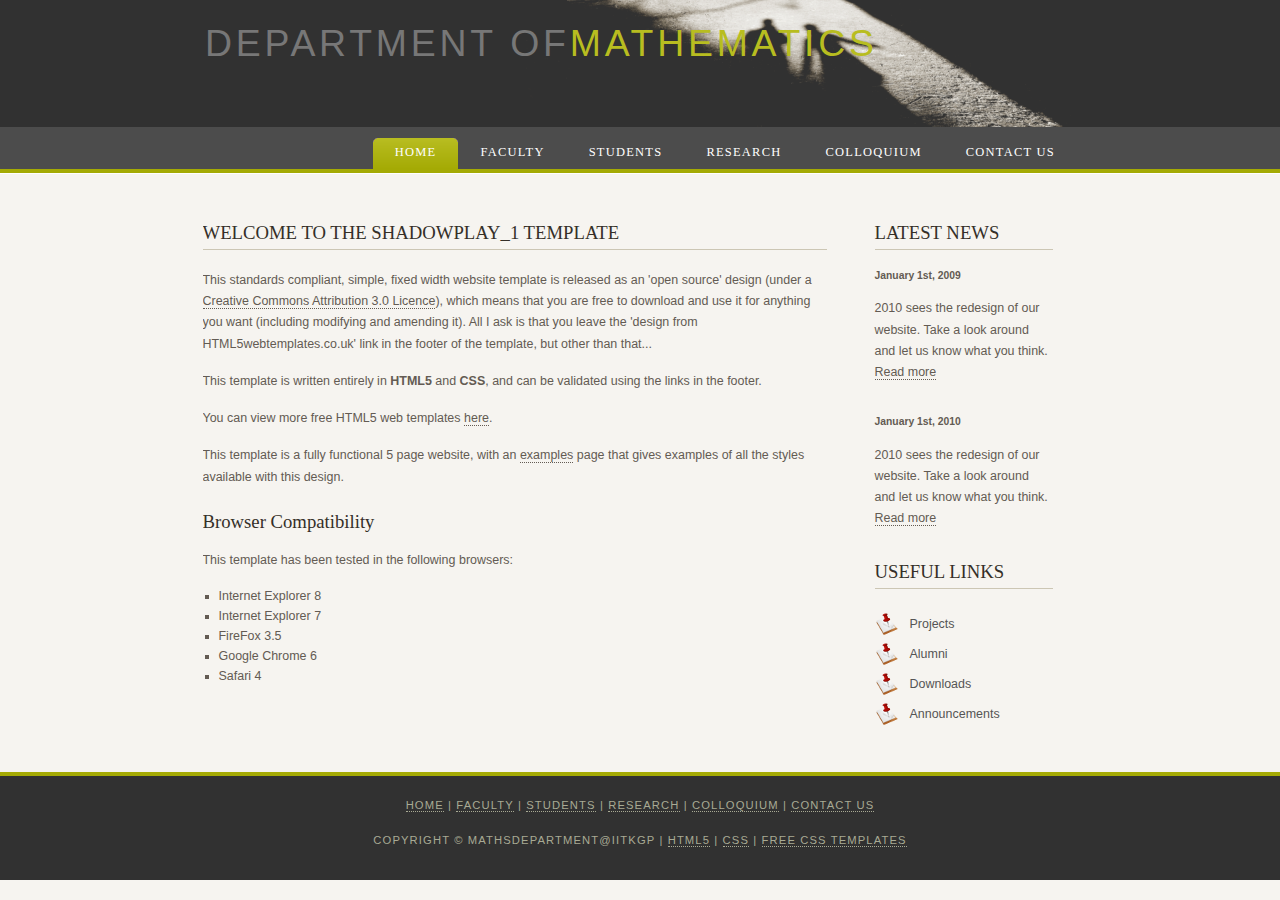
==== index.html @ 0ec5c006 "updating" ====
<!DOCTYPE HTML>
<html>

<head>
  <title>MATHS DEPARTMENT|IIT KGP</title>
  <meta name="description" content="website description" />
  <meta name="keywords" content="website keywords, website keywords" />
  <meta http-equiv="content-type" content="text/html; charset=windows-1252" />
  <link rel="stylesheet" type="text/css" href="style/style.css" />
</head>

<body>
  <div id="main">
    <div id="header">
      <div id="logo">
        <div id="logo_text">
          <!-- class="logo_colour", allows you to change the colour of the text -->
          <h1><a href="index.html">DEPARTMENT OF<span class="logo_colour">MATHEMATICS</span></a></h1>
          
        </div>
      </div>
      <div id="menubar">
        <ul id="menu">
          <!-- put class="selected" in the li tag for the selected page - to highlight which page you're on -->
          <li class="selected"><a href="index.html">Home</a></li>
          <li><a href="examples.html">Faculty</a></li>
		  <li><a href="#">Students</a></li>
		  <li><a href="#">Research</a></li>
          <li><a href="page.html">Colloquium</a></li>
          <li><a href="contact.html">Contact Us</a></li>
        </ul>
      </div>
    </div>
    <div id="content_header"></div>
    <div id="site_content">
      <div class="sidebar">
        <!-- insert your sidebar items here -->
        <h3>Latest News</h3>
        <h5>January 1st, 2009</h5>
        <p>2010 sees the redesign of our website. Take a look around and let us know what you think.<br /><a href="#">Read more</a></p>
        <h5>January 1st, 2010</h5>
        <p>2010 sees the redesign of our website. Take a look around and let us know what you think.<br /><a href="#">Read more</a></p>
        <h3>Useful Links</h3>
        <ul>
          <li><a href="#">Projects</a></li>
          <li><a href="#">Alumni</a></li>
          <li><a href="#">Downloads</a></li>
          <li><a href="#">Announcements</a></li>
        </ul>
       </div>
      <div id="content">
        <!-- insert the page content here -->
        <h1>Welcome to the shadowplay_1 template</h1>
        <p>This standards compliant, simple, fixed width website template is released as an 'open source' design (under a <a href="http://creativecommons.org/licenses/by/3.0">Creative Commons Attribution 3.0 Licence</a>), which means that you are free to download and use it for anything you want (including modifying and amending it). All I ask is that you leave the 'design from HTML5webtemplates.co.uk' link in the footer of the template, but other than that...</p>
        <p>This template is written entirely in <strong>HTML5</strong> and <strong>CSS</strong>, and can be validated using the links in the footer.</p>
        <p>You can view more free HTML5 web templates <a href="http://www.html5webtemplates.co.uk">here</a>.</p>
        <p>This template is a fully functional 5 page website, with an <a href="examples.html">examples</a> page that gives examples of all the styles available with this design.</p>
        <h2>Browser Compatibility</h2>
        <p>This template has been tested in the following browsers:</p>
        <ul>
          <li>Internet Explorer 8</li>
          <li>Internet Explorer 7</li>
          <li>FireFox 3.5</li>
          <li>Google Chrome 6</li>
          <li>Safari 4</li>
        </ul>
      </div>
    </div>
    <div id="content_footer"></div>
    <div id="footer">
      <p><a href="index.html">Home</a> | <a href="examples.html">Faculty</a> | <a href="page.html">Students</a> | <a href="another_page.html">Research</a> | <a href="#">Colloquium</a> | <a href="contact.html">Contact Us</a></p>
      <p>Copyright &copy; MATHSDEPARTMENT@IITKGP | <a href="http://validator.w3.org/check?uri=referer">HTML5</a> | <a href="http://jigsaw.w3.org/css-validator/check/referer">CSS</a> | <a href="http://www.html5webtemplates.co.uk">Free CSS Templates</a></p>
    </div>
  </div>
</body>
</html>
---- style/style.css ----
html{height: 100%;}

body
{ font-family: "lucida sans", arial, sans-serif;
  padding: 0px;
  margin: 0px;
  font-size: .78em;
  background: #F6F4F0;
  color: #635B53;}

p
{ margin: 0px;
  padding: 0px 0px 16px 0px;
  line-height: 1.7em;}

h1, h2, h3, h4
{ font-size: 150%;
  padding: 7px 0px 5px 0px; 
  margin: 0px 0px 12px 0px; 
  font-weight: normal;
  color: #342F28;
  font-family: serif;}

h1, h3
{ text-transform: uppercase;
  margin: 10px 0px 20px 0px;
  padding: 5px 20px 5px 0px;
  border-bottom: 1px solid #CCC6B4;}

a, a:hover
{ border-bottom: 1px dotted;
  color: #635B53;
  text-decoration: none;}

a:hover
{ border-bottom: 1px solid;
  color: #A4AA04;}

img
{ border: 0px; 
  margin: 0px; 
  padding: 0px;}

a
{ outline: none;}

form
{ padding: 0; 
  margin: 0;}

.left
{ float: left;
  margin-right: 10px;}

.right
{ float: right; 
  margin-left: 10px;}

.center
{ display: block;
  text-align: center;
  margin: 0 auto;}

blockquote
{ margin: 20px 0px 20px 0px; 
  padding: 10px 20px 0px 20px;
  border: 1px solid #E5E5DB;
  background: #FFF;}

ul
{ margin: 2px 0px 18px 16px;
  padding: 0px;}

ul li
{ list-style-type: square;
  margin: 0px 0px 6px 0px; 
  padding: 0px;}

ol
{ margin: 8px 0px 0px 24px;
  padding: 0px;}

ol li
{ margin: 0px 0px 11px 0px; 
  padding: 0px;}

#main, #logo, #menubar, #site_content, #footer
{ margin-left: auto; 
  margin-right: auto;}

#header
{ background: url(back.png) repeat-x;}

#logo
{ width: 870px;
  height: 127px;
  position: relative;
  background: transparent url(logo.png) no-repeat right;}

#logo #logo_text 
{ position: absolute; 
  top: 0;
  left: 0;}

#logo h1, #logo h2
{ font: normal 300% 'century gothic', arial, sans-serif;
  border-bottom: 0;
  text-transform: none;
  margin: 0 0 0 9px;}

#logo_text h1, #logo_text h1 a, #logo_text h1 a:hover 
{ padding: 22px 0 0 0;
  color: #777;
  letter-spacing: 0.1em;
  text-decoration: none;}

#logo_text h1 a .logo_colour
{ color: #B8BD20;}

#logo_text a:hover .logo_colour
{ color: #777;}

#logo_text h2
{ font-size: 120%;
  padding: 4px 0 0 0;
  color: #BBB;}

#logo h1, #logo h2
{ margin: 0;
  font-family: "century gothic", arial, sans-serif;}

#logo h1
{ font-size: 300%;
  padding: 22px 0px 0px 0px;
  color: #777;}

#logo h2
{ font-size: 120%;
  padding: 4px 0px 0px 0px;
  color: #BBB;}

#logo a
{ border: none;}

#menubar
{ width: 870px;
  height: 46px;
  padding-top: 4px;
  padding-left: 4px;} 

ul#menu
{ float: right;
  margin: 0px;}

ul#menu li
{ float: left;
  margin: 5px 0 0 0;
  padding: 0 0 0 6px;
  list-style: none;}

ul#menu li a
{ letter-spacing: 0.1em;
  font-family: serif;
  font-size: 100%;
  display: block; 
  float: left; 
  height: 20px;
  text-decoration: none; 
  padding: 9px 22px 5px 16px;
  text-align: center;
  color: #FFF;
  text-transform: uppercase;
  border: none;} 

ul#menu li.selected a
{ height: 20px;
  padding: 7px 22px 4px 16px;}

ul#menu li.selected
{ margin: 7px 0 0 0;
  background: #635B53 url(tabs.png) no-repeat 0 0px;}

ul#menu li.selected a, ul#menu li.selected a:hover
{ background: #635B53 url(tabs.png) no-repeat 100% 0px;
  color: #FFF;}

ul#menu li a:hover
{ color: #A4AA04;}

#site_content
{ width: 875px;
  margin-top: 10px;
  overflow: hidden;} 

.sidebar
{ float: right;
  width: 178px;
  padding: 20px 25px 15px 15px;}

.sidebar ul
{ width: 178px; 
  padding-top: 4px; 
  margin: 4px 0px 30px 0px;}

.sidebar li
{ list-style: none; 
  padding: 0px 0px 2px 0px; }

.sidebar li a, .sidebar li a:hover
{ text-decoration: none; 
  padding: 4px 0px 4px 35px;
  display: block;
  background: transparent url(arrow.png) no-repeat left center;
  color: #555;
  border: none;} 

.sidebar li a.selected, .sidebar li a:hover, .sidebar li a.selected:hover
{ color: #A4AA04;} 

#content
{ text-align: left;
  width: 624px;
  float: left;
  padding: 20px 10px 15px 0px;}

#footer
{ width: 100%;
  font-family: sans-serif;
  font-size: 90%;
  height: 80px;
  padding: 20px 0px 4px 0px;
  margin-bottom: 20px;
  text-align: center; 
  background: #313131;
  color: #A8AA94;
  border-top: 4px solid #A4AA04;
  text-transform: uppercase;
  letter-spacing: 0.1em;}

#footer a
{ color: #A8AA94;
  text-decoration: none;}

#footer a:hover
{ color: #FFF;
  text-decoration: none;}

.search
{ width: 122px;
  border: 1px solid #CCC6B4;
  padding: 4px;
  color: #635B53;}

.form_settings
{ margin: 15px 0 0 0;}

.form_settings p
{ padding: 0 0 4px 0;}

.form_settings span
{ float: left; 
  width: 200px; 
  text-align: left;}
  
.form_settings input, .form_settings textarea
{ padding: 5px; 
  width: 299px; 
  font: 100% arial; 
  border: 1px solid #E5E5DB; 
  background: #FFF; 
  color: #47433F;}
  
.form_settings .submit
{ font: 100% arial; 
  border: 1px solid; 
  width: 99px; 
  margin: 0 0 0 212px; 
  height: 33px;
  padding: 2px 0 3px 0;
  cursor: pointer; 
  background: #3B3B3B; 
  color: #FFF;}

.form_settings textarea, .form_settings select
{ font: 100% arial; 
  width: 299px;}

.form_settings select
{ width: 310px;}

.form_settings .checkbox
{ margin: 4px 0; 
  padding: 0; 
  width: 14px;
  border: 0;
  background: none;}

.separator
{ width: 100%;
  height: 0;
  border-top: 1px solid #D9D5CF;
  border-bottom: 1px solid #FFF;
  margin: 0 0 20px 0;}
  
table
{ margin: 10px 0 30px 0;}

table tr th, table tr td
{ background: #3B3B3B;
  color: #FFF;
  padding: 7px 4px;
  text-align: left;}
  
table tr td
{ background: #FFF;
  color: #47433F;
  border-top: 1px solid #FFF;}
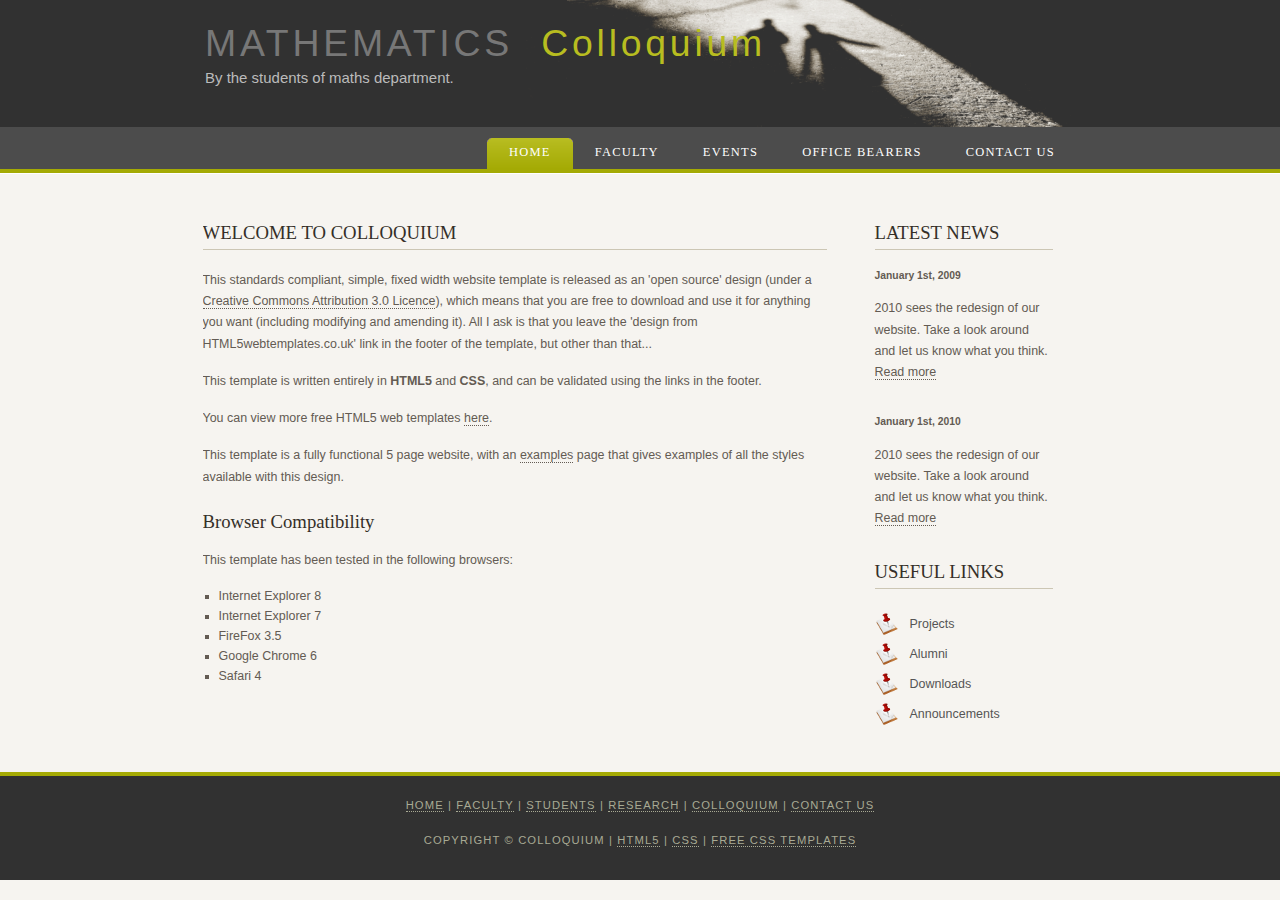
==== commit a17b1b0b: "only colloquium" ====
--- a/index.html
+++ b/index.html
@@ -2,7 +2,7 @@
 <html>
 
 <head>
-  <title>MATHS DEPARTMENT|IIT KGP</title>
+  <title>COLLOQUIUM |MATHS DEPT |IIT KGP</title>
   <meta name="description" content="website description" />
   <meta name="keywords" content="website keywords, website keywords" />
   <meta http-equiv="content-type" content="text/html; charset=windows-1252" />
@@ -15,18 +15,17 @@
       <div id="logo">
         <div id="logo_text">
           <!-- class="logo_colour", allows you to change the colour of the text -->
-          <h1><a href="index.html">DEPARTMENT OF<span class="logo_colour">MATHEMATICS</span></a></h1>
-          
+          <h1><a href="index.html">MATHEMATICS &nbsp;<span class="logo_colour">Colloquium</span></a></h1>
+          <h2>By the students of maths department.</h2>
         </div>
       </div>
       <div id="menubar">
         <ul id="menu">
           <!-- put class="selected" in the li tag for the selected page - to highlight which page you're on -->
           <li class="selected"><a href="index.html">Home</a></li>
-          <li><a href="examples.html">Faculty</a></li>
-		  <li><a href="#">Students</a></li>
-		  <li><a href="#">Research</a></li>
-          <li><a href="page.html">Colloquium</a></li>
+          <li><a href="Faculty.html">Faculty</a></li>
+		  <li><a href="event.html">Events</a></li>
+		  <li><a href="office.html">Office Bearers</a></li>				
           <li><a href="contact.html">Contact Us</a></li>
         </ul>
       </div>
@@ -50,7 +49,7 @@
        </div>
       <div id="content">
         <!-- insert the page content here -->
-        <h1>Welcome to the shadowplay_1 template</h1>
+        <h1>Welcome to Colloquium</h1>
         <p>This standards compliant, simple, fixed width website template is released as an 'open source' design (under a <a href="http://creativecommons.org/licenses/by/3.0">Creative Commons Attribution 3.0 Licence</a>), which means that you are free to download and use it for anything you want (including modifying and amending it). All I ask is that you leave the 'design from HTML5webtemplates.co.uk' link in the footer of the template, but other than that...</p>
         <p>This template is written entirely in <strong>HTML5</strong> and <strong>CSS</strong>, and can be validated using the links in the footer.</p>
         <p>You can view more free HTML5 web templates <a href="http://www.html5webtemplates.co.uk">here</a>.</p>
@@ -69,7 +68,7 @@
     <div id="content_footer"></div>
     <div id="footer">
       <p><a href="index.html">Home</a> | <a href="examples.html">Faculty</a> | <a href="page.html">Students</a> | <a href="another_page.html">Research</a> | <a href="#">Colloquium</a> | <a href="contact.html">Contact Us</a></p>
-      <p>Copyright &copy; MATHSDEPARTMENT@IITKGP | <a href="http://validator.w3.org/check?uri=referer">HTML5</a> | <a href="http://jigsaw.w3.org/css-validator/check/referer">CSS</a> | <a href="http://www.html5webtemplates.co.uk">Free CSS Templates</a></p>
+      <p>Copyright &copy; Colloquium | <a href="http://validator.w3.org/check?uri=referer">HTML5</a> | <a href="http://jigsaw.w3.org/css-validator/check/referer">CSS</a> | <a href="http://www.html5webtemplates.co.uk">Free CSS Templates</a></p>
     </div>
   </div>
 </body>
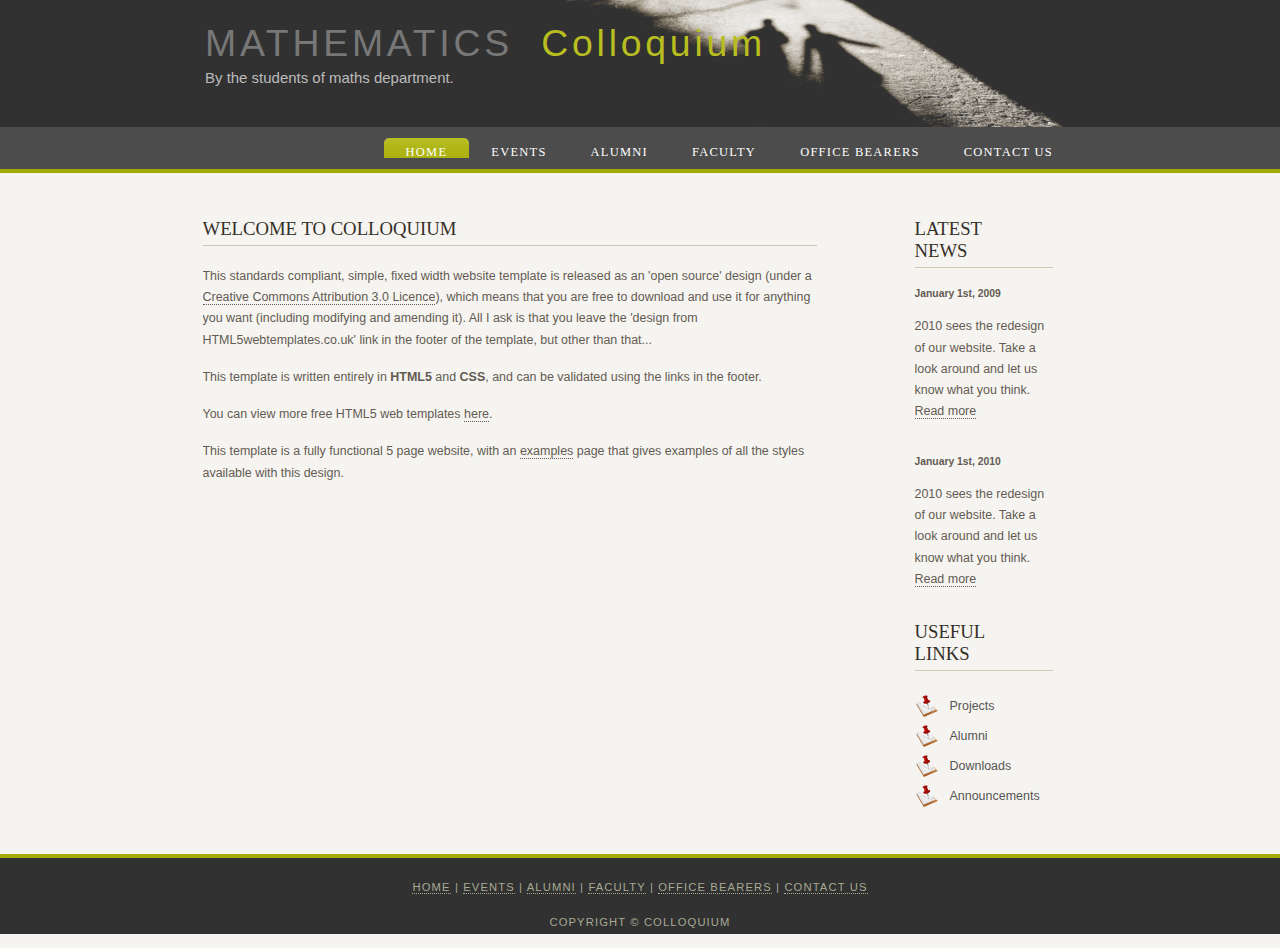
==== commit 8bb19e8a: "alumni page added" ====
--- a/index.html
+++ b/index.html
@@ -23,8 +23,9 @@
         <ul id="menu">
           <!-- put class="selected" in the li tag for the selected page - to highlight which page you're on -->
           <li class="selected"><a href="index.html">Home</a></li>
-          <li><a href="Faculty.html">Faculty</a></li>
-		  <li><a href="event.html">Events</a></li>
+          <li><a href="event.html">Events</a></li>
+		  <li><a href="alumni.html">Alumni</a></li>
+		  <li><a href="Faculty.html">Faculty</a></li>
 		  <li><a href="office.html">Office Bearers</a></li>				
           <li><a href="contact.html">Contact Us</a></li>
         </ul>
@@ -54,21 +55,13 @@
         <p>This template is written entirely in <strong>HTML5</strong> and <strong>CSS</strong>, and can be validated using the links in the footer.</p>
         <p>You can view more free HTML5 web templates <a href="http://www.html5webtemplates.co.uk">here</a>.</p>
         <p>This template is a fully functional 5 page website, with an <a href="examples.html">examples</a> page that gives examples of all the styles available with this design.</p>
-        <h2>Browser Compatibility</h2>
-        <p>This template has been tested in the following browsers:</p>
-        <ul>
-          <li>Internet Explorer 8</li>
-          <li>Internet Explorer 7</li>
-          <li>FireFox 3.5</li>
-          <li>Google Chrome 6</li>
-          <li>Safari 4</li>
-        </ul>
+        
       </div>
     </div>
     <div id="content_footer"></div>
     <div id="footer">
-      <p><a href="index.html">Home</a> | <a href="examples.html">Faculty</a> | <a href="page.html">Students</a> | <a href="another_page.html">Research</a> | <a href="#">Colloquium</a> | <a href="contact.html">Contact Us</a></p>
-      <p>Copyright &copy; Colloquium | <a href="http://validator.w3.org/check?uri=referer">HTML5</a> | <a href="http://jigsaw.w3.org/css-validator/check/referer">CSS</a> | <a href="http://www.html5webtemplates.co.uk">Free CSS Templates</a></p>
+      <p><a href="index.html">Home</a> | <a href="event.html">Events</a> | <a href="alumni.html">Alumni</a> | <a href="Faculty.html">Faculty</a> | <a href="office.html">office bearers</a> | <a href="contact.html">Contact Us</a></p>
+      <p>Copyright &copy; Colloquium</p>
     </div>
   </div>
 </body>
--- a/style/style.css
+++ b/style/style.css
@@ -60,6 +60,19 @@
 { display: block;
   text-align: center;
   margin: 0 auto;}
+  
+.khare_sir{
+	display: block;
+    margin-left: auto;
+    margin-right: auto;
+}
+
+#head{
+	display: block;
+    margin-left: auto;
+    margin-right: auto;
+	width:30%;
+}
 
 blockquote
 { margin: 20px 0px 20px 0px; 
@@ -314,4 +327,55 @@
 table tr td
 { background: #FFF;
   color: #47433F;
-  border-top: 1px solid #FFF;}+  border-top: 1px solid #FFF;}
+  
+  
+ 
+ 
+ 
+ html {
+  box-sizing: border-box;
+}
+
+*, *:before, *:after {
+  box-sizing: inherit;
+}
+
+.column {
+  float: left;
+  width: 50%;
+  margin-bottom: 20px;
+  padding: 0 50px;
+}
+
+@media screen and (max-width: 650px) {
+  .column {
+    width: 100%;
+    display: block;
+  }
+}
+
+.card {
+  box-shadow: 0 4px 8px 0 rgba(0, 0, 0, 0.2);
+}
+
+.container {
+  padding: 0 20px;
+}
+
+.container::after, .row::after {
+  content: "";
+  clear: both;
+  display: table;
+}
+
+.title {
+  color: grey;
+}
+
+.column_heads {
+  float: left;
+  width: 33.3%;
+  margin-bottom: 20px;
+  padding: 0 10px;
+}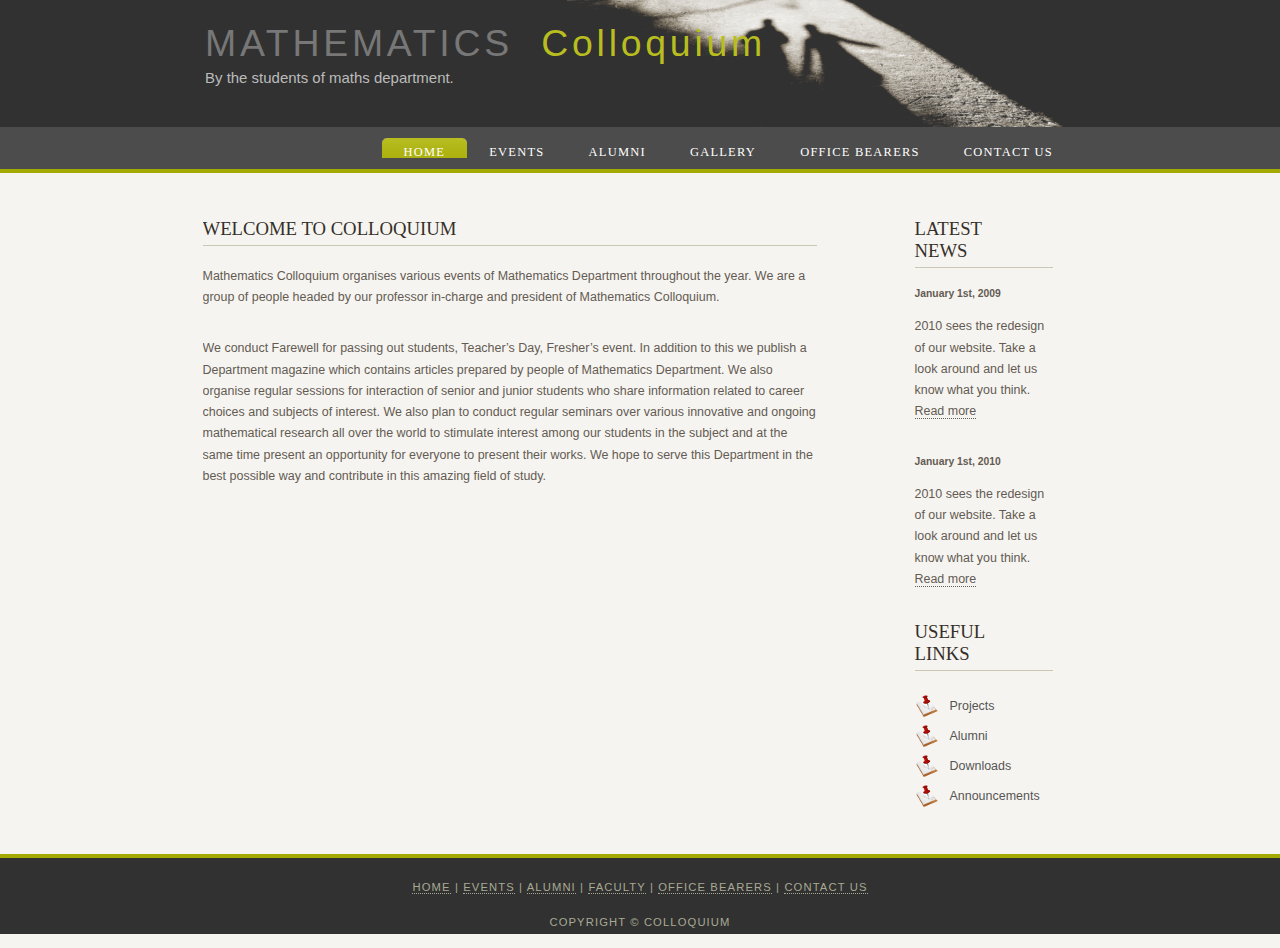
==== commit b2582f28: "adding banerjee sir" ====
--- a/index.html
+++ b/index.html
@@ -25,7 +25,7 @@
           <li class="selected"><a href="index.html">Home</a></li>
           <li><a href="event.html">Events</a></li>
 		  <li><a href="alumni.html">Alumni</a></li>
-		  <li><a href="Faculty.html">Faculty</a></li>
+		  <li><a href="gallery.html">Gallery</a></li>
 		  <li><a href="office.html">Office Bearers</a></li>				
           <li><a href="contact.html">Contact Us</a></li>
         </ul>
@@ -51,11 +51,15 @@
       <div id="content">
         <!-- insert the page content here -->
         <h1>Welcome to Colloquium</h1>
-        <p>This standards compliant, simple, fixed width website template is released as an 'open source' design (under a <a href="http://creativecommons.org/licenses/by/3.0">Creative Commons Attribution 3.0 Licence</a>), which means that you are free to download and use it for anything you want (including modifying and amending it). All I ask is that you leave the 'design from HTML5webtemplates.co.uk' link in the footer of the template, but other than that...</p>
-        <p>This template is written entirely in <strong>HTML5</strong> and <strong>CSS</strong>, and can be validated using the links in the footer.</p>
-        <p>You can view more free HTML5 web templates <a href="http://www.html5webtemplates.co.uk">here</a>.</p>
-        <p>This template is a fully functional 5 page website, with an <a href="examples.html">examples</a> page that gives examples of all the styles available with this design.</p>
-        
+        <p>Mathematics Colloquium organises various events of Mathematics Department throughout the year. We are a group of 
+		people headed by our professor in-charge and president of Mathematics Colloquium.</p><br>
+		<p>We conduct Farewell for passing out students, Teacher�s Day, Fresher�s event. 
+		In addition to this we publish a Department magazine which contains articles prepared by people of Mathematics Department. 
+		We also organise regular sessions for interaction of senior and junior students who share information related to 
+		career choices and subjects of interest. We also plan to conduct regular seminars over various innovative and 
+		ongoing mathematical research all over the world to stimulate interest among our students in the subject and 
+		at the same time present an opportunity for everyone to present their works. We hope to serve this Department 
+		in the best possible way and contribute in this amazing field of study.</p>
       </div>
     </div>
     <div id="content_footer"></div>
--- a/style/style.css
+++ b/style/style.css
@@ -65,6 +65,13 @@
 	display: block;
     margin-left: auto;
     margin-right: auto;
+}
+
+.banerjee_sir{
+	display: block;
+    margin-left: auto;
+    margin-right: auto;
+	width:30%;
 }
 
 #head{
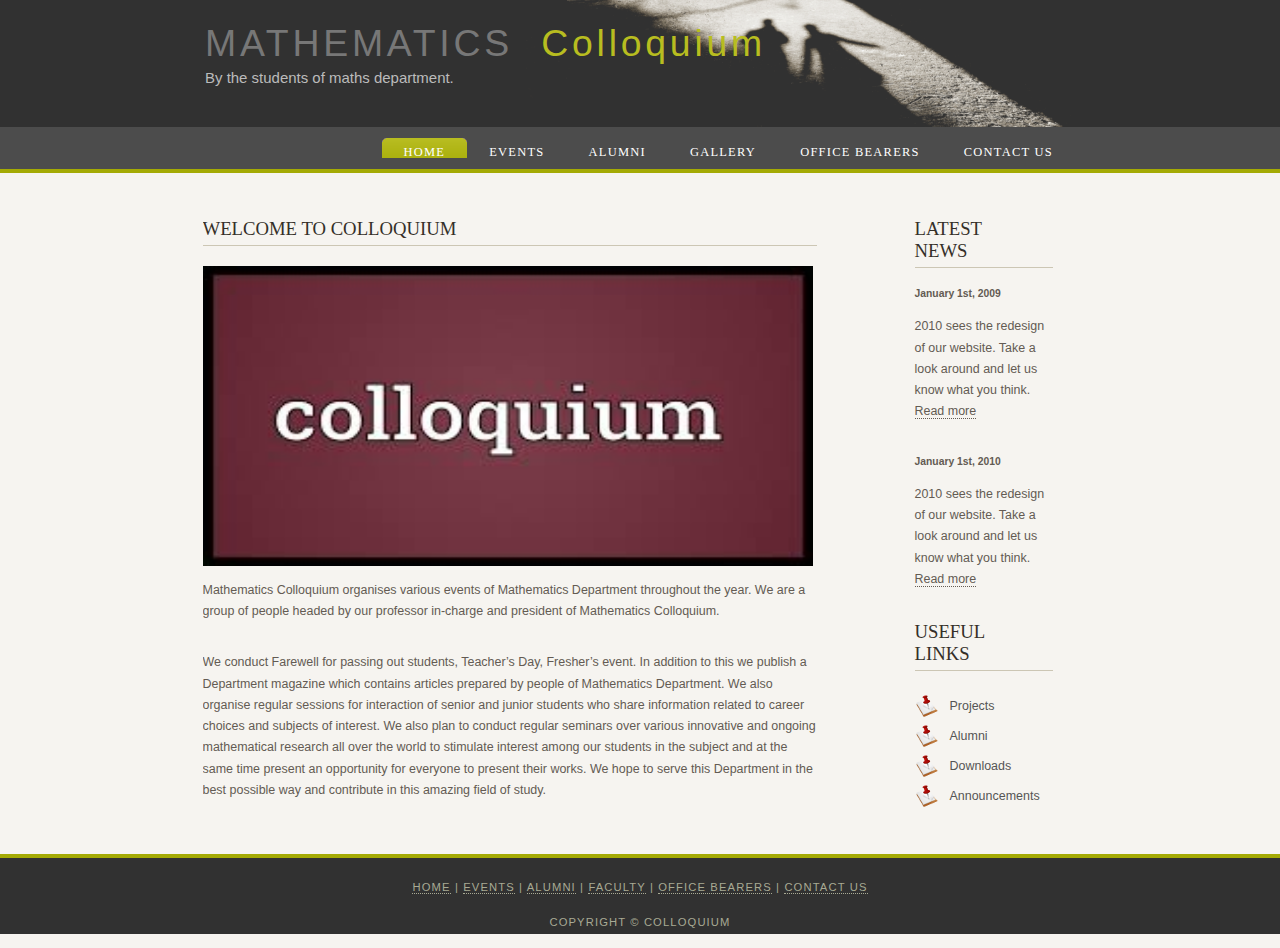
==== commit 3ea85268: "gallery updated" ====
--- a/index.html
+++ b/index.html
@@ -50,7 +50,10 @@
        </div>
       <div id="content">
         <!-- insert the page content here -->
+		
         <h1>Welcome to Colloquium</h1>
+		<img src="style/1.jpg" alt="colloquium head" class="khare_sir1"><br>
+		
         <p>Mathematics Colloquium organises various events of Mathematics Department throughout the year. We are a group of 
 		people headed by our professor in-charge and president of Mathematics Colloquium.</p><br>
 		<p>We conduct Farewell for passing out students, Teacher�s Day, Fresher�s event. 
--- a/style/style.css
+++ b/style/style.css
@@ -65,6 +65,21 @@
 	display: block;
     margin-left: auto;
     margin-right: auto;
+}
+
+.khare_sir1{
+	display: block;
+    margin-right: auto;
+    width:610px;
+	height:300px;
+}
+.event1{
+	margin-right: auto;
+}
+.event2{
+	margin-right: auto;
+	width:300px;
+	height:200px;
 }
 
 .banerjee_sir{
@@ -385,4 +400,59 @@
   width: 33.3%;
   margin-bottom: 20px;
   padding: 0 10px;
+}
+
+
+
+* {
+    box-sizing: border-box;
+}
+
+body {
+    margin: 0;
+    font-family: Arial, Helvetica, sans-serif;
+}
+
+.header {
+    text-align: center;
+    padding: 32px;
+}
+
+.row {
+    display: -ms-flexbox; /* IE 10 */
+    display: flex;
+    -ms-flex-wrap: wrap; /* IE 10 */
+    flex-wrap: wrap;
+    padding: 0 4px;
+}
+
+/* Create two equal columns that sits next to each other */
+.column1 {
+    -ms-flex: 50%; /* IE 10 */
+    flex: 50%;
+    padding: 0 4px;
+}
+
+.column1 img {
+    margin-top: 8px;
+    vertical-align: middle;
+}
+
+/* Style the buttons */
+.btn {
+    border: none;
+    outline: none;
+    padding: 10px 16px;
+    background-color: #f1f1f1;
+    cursor: pointer;
+    font-size: 18px;
+}
+
+.btn:hover {
+    background-color: #ddd;
+}
+
+.btn.active {
+    background-color: #666;
+    color: white;
 }